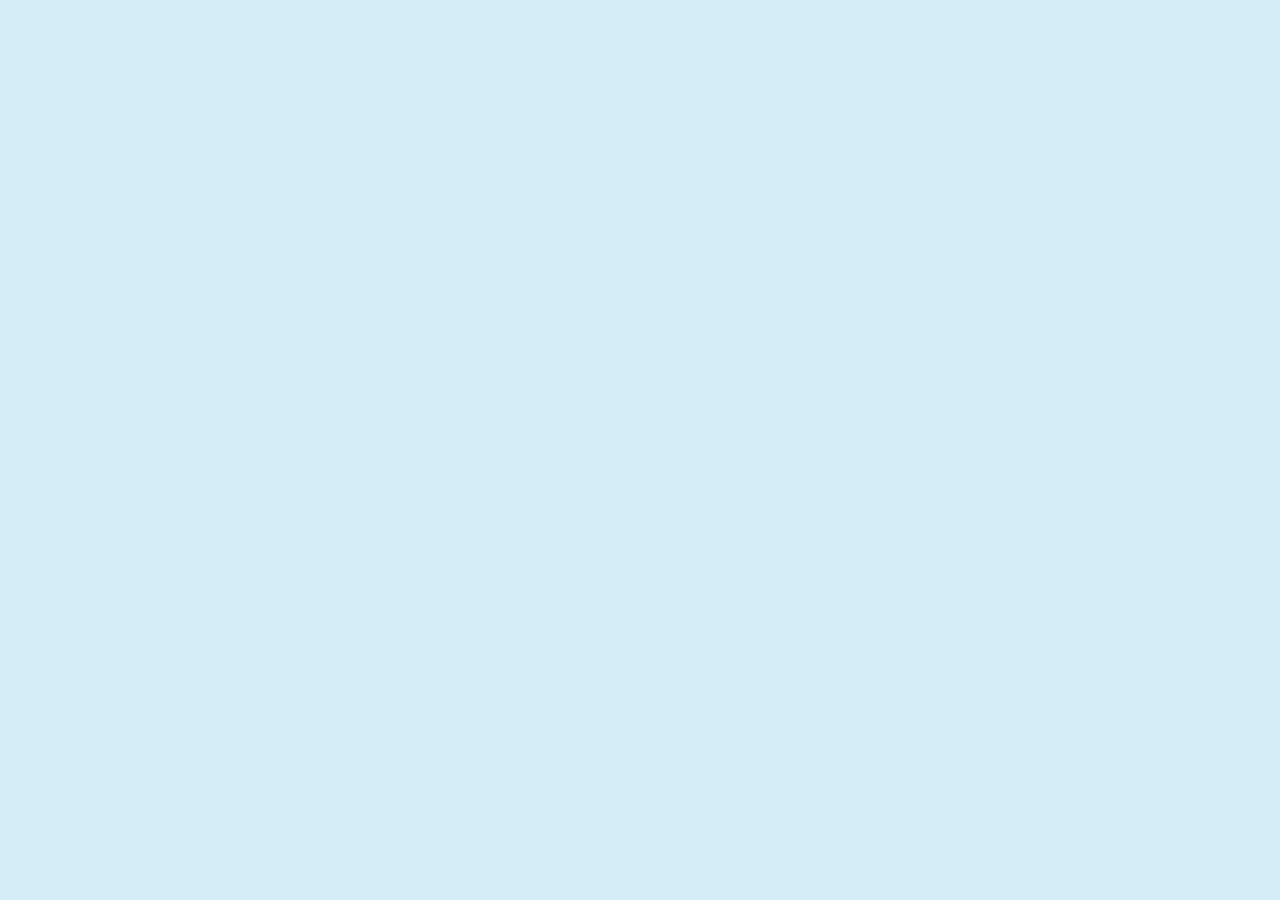
==== htmlRoot/index.html @ 67b77a87 "work" ====
<!DOCTYPE html>
<html>
	<head>
		<title>T1236</title>
		<link rel='stylesheet' href='css/main.css' type='text/css' media='screen'>
		<link rel='icon' href='data:;base64,iVBORw0KGgo='>
		<meta charset='UTF-8'>
		<meta name='viewport' content='width=600, user-scalable=no'>
		<script src='cordova.js'></script>
		<script src='polyfill.min.js'></script>
		
		<!-- scripts -->
			<script type='application/javascript' src='js/qqengine/Main/Main.js'></script>
			<script type='application/javascript' src='js/qqengine/Application/Application.js'></script>
			<script type='application/javascript' src='js/qqengine/Camera/Camera.js'></script>
			<script type='application/javascript' src='js/qqengine/Canvas/Canvas.js'></script>
			<script type='application/javascript' src='js/qqengine/Debug/Debug.js'></script>
			<script type='application/javascript' src='js/qqengine/FpsCounter/FpsCounter.js'></script>
			<script type='application/javascript' src='js/qqengine/ImgManager/ImgManager.js'></script>
			<script type='application/javascript' src='js/qqengine/Math/Math.js'></script>
			<script type='application/javascript' src='js/qqengine/Matrix/Matrix.js'></script>
			<script type='application/javascript' src='js/qqengine/Mouse/Mouse.js'></script>
			<script type='application/javascript' src='js/qqengine/Seizures/Seizures.js'></script>
			<script type='application/javascript' src='js/qqengine/Seizures/SeizureBase.js'></script>
			<script type='application/javascript' src='js/qqengine/Seizures/Loading.js'></script>
			<script type='application/javascript' src='js/qqengine/Sprite/Sprite.js'></script>
			<script type='application/javascript' src='js/qqengine/Storage/Storage.js'></script>
			<script type='application/javascript' src='js/qqengine/Subject/SubjectBase.js'></script>
			<script type='application/javascript' src='js/qqengine/Subject/SubjectPhysicsMix.js'></script>
			<script type='application/javascript' src='js/qqengine/Subject/SubjectSpriteMix.js'></script>
			<script type='application/javascript' src='js/qqengine/Subject/SubjectPhysics.js'></script>
			<script type='application/javascript' src='js/qqengine/Subject/Subject.js'></script>
			<script type='application/javascript' src='js/qqengine/Text/Text.js'></script>
			<script type='application/javascript' src='js/qqengine/Time/Time.js'></script>
			<script type='application/javascript' src='js/qqengine/Touch/Touch.js'></script>
			<script type='application/javascript' src='js/qqengine/Value/Value.js'></script>
			<script type='application/javascript' src='js/qqengine/Value/XY.js'></script>
			<script type='application/javascript' src='js/qqengine/World/World.js'></script>
			<script type='application/javascript' src='js/qqengine/World/PhysicsWorld.js'></script>
			<script type='application/javascript' src='js/qqengine/Actions/ActionBase.js'></script>
			<script type='application/javascript' src='js/qqengine/Actions/ActionDisapear.js'></script>
			<script type='application/javascript' src='js/qqengine/Actions/ActionMove.js'></script>
			<script type='application/javascript' src='js/main.js'></script>
			<script type='application/javascript' src='js/seizures/EndLevel/EndLevel.js'></script>
			<script type='application/javascript' src='js/seizures/Info/Info.js'></script>
			<script type='application/javascript' src='js/seizures/Info/CheckBox.js'></script>
			<script type='application/javascript' src='js/seizures/Main/Main.js'></script>
			<script type='application/javascript' src='js/seizures/Main/Field.js'></script>
			<script type='application/javascript' src='js/seizures/Main/Block.js'></script>
			<script type='application/javascript' src='js/seizures/Main/Score.js'></script>
			<script type='application/javascript' src='js/seizures/Main/TopScore.js'></script>
		<!-- /scripts -->
	</head>
	<body>
		<div style='font-family: Ken' class='fontLoader'>Load font</div>
	</body>
</html>
---- htmlRoot/css/main.css ----
@font-face {
	font-family: Ken;
	src:         url("../fonts/KenVectorBold.ttf");
}

.fontLoader {
	font-size: 0px;
}

body {
	background-color: #d5edf7;
}
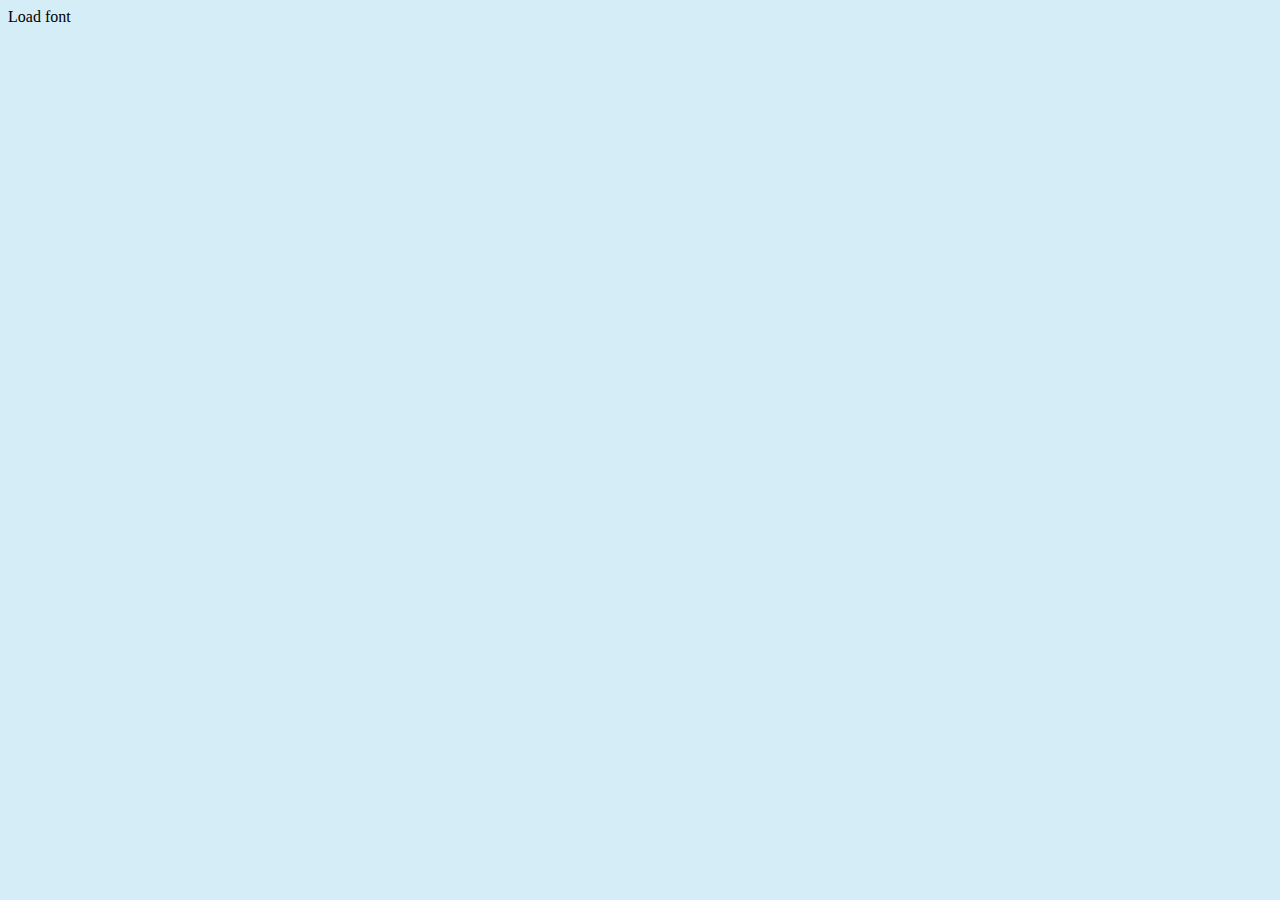
==== commit 13916b55: "work" ====
--- a/htmlRoot/index.html
+++ b/htmlRoot/index.html
@@ -21,22 +21,25 @@
 			<script type='application/javascript' src='js/qqengine/Matrix/Matrix.js'></script>
 			<script type='application/javascript' src='js/qqengine/Mouse/Mouse.js'></script>
 			<script type='application/javascript' src='js/qqengine/Seizures/Seizures.js'></script>
-			<script type='application/javascript' src='js/qqengine/Seizures/SeizureBase.js'></script>
+			<script type='application/javascript' src='js/qqengine/Seizures/Base.js'></script>
 			<script type='application/javascript' src='js/qqengine/Seizures/Loading.js'></script>
 			<script type='application/javascript' src='js/qqengine/Sprite/Sprite.js'></script>
+			<script type='application/javascript' src='js/qqengine/Sprite/Manager.js'></script>
+			<script type='application/javascript' src='js/qqengine/Sprite/Static.js'></script>
+			<script type='application/javascript' src='js/qqengine/Sprite/Animate.js'></script>
 			<script type='application/javascript' src='js/qqengine/Storage/Storage.js'></script>
-			<script type='application/javascript' src='js/qqengine/Subject/SubjectBase.js'></script>
-			<script type='application/javascript' src='js/qqengine/Subject/SubjectPhysicsMix.js'></script>
-			<script type='application/javascript' src='js/qqengine/Subject/SubjectSpriteMix.js'></script>
-			<script type='application/javascript' src='js/qqengine/Subject/SubjectPhysics.js'></script>
-			<script type='application/javascript' src='js/qqengine/Subject/Subject.js'></script>
+			<script type='application/javascript' src='js/qqengine/Subject/Base.js'></script>
+			<script type='application/javascript' src='js/qqengine/Subject/SpriteMix.js'></script>
+			<script type='application/javascript' src='js/qqengine/Subject/Sprite.js'></script>
+			<script type='application/javascript' src='js/qqengine/Subject/PhysicsMix.js'></script>
+			<script type='application/javascript' src='js/qqengine/Subject/Physics.js'></script>
 			<script type='application/javascript' src='js/qqengine/Text/Text.js'></script>
 			<script type='application/javascript' src='js/qqengine/Time/Time.js'></script>
 			<script type='application/javascript' src='js/qqengine/Touch/Touch.js'></script>
 			<script type='application/javascript' src='js/qqengine/Value/Value.js'></script>
 			<script type='application/javascript' src='js/qqengine/Value/XY.js'></script>
-			<script type='application/javascript' src='js/qqengine/World/World.js'></script>
-			<script type='application/javascript' src='js/qqengine/World/PhysicsWorld.js'></script>
+			<script type='application/javascript' src='js/qqengine/World/Main.js'></script>
+			<script type='application/javascript' src='js/qqengine/World/Physics.js'></script>
 			<script type='application/javascript' src='js/qqengine/Actions/ActionBase.js'></script>
 			<script type='application/javascript' src='js/qqengine/Actions/ActionDisapear.js'></script>
 			<script type='application/javascript' src='js/qqengine/Actions/ActionMove.js'></script>
@@ -52,6 +55,6 @@
 		<!-- /scripts -->
 	</head>
 	<body>
-		<div style='font-family: Ken' class='fontLoader'>Load font</div>
+		<div style='font-family: Ken'>Load font</div>
 	</body>
 </html>
--- a/htmlRoot/css/main.css
+++ b/htmlRoot/css/main.css
@@ -3,10 +3,6 @@
 	src:         url("../fonts/KenVectorBold.ttf");
 }
 
-.fontLoader {
-	font-size: 0px;
-}
-
 body {
 	background-color: #d5edf7;
 }
